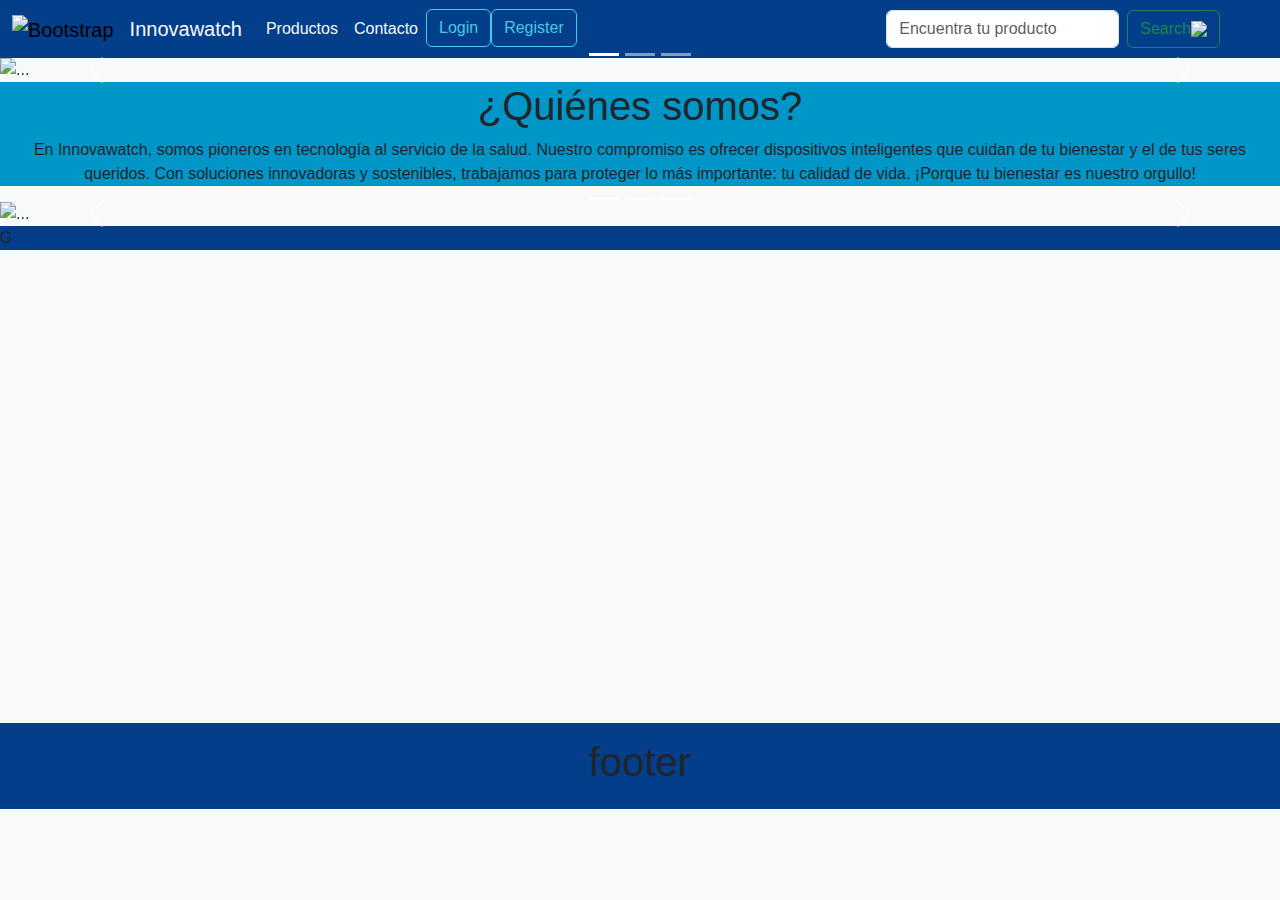
==== index.html @ d5ebddfd "primer" ====
<!DOCTYPE html>
<html lang="es">

<head>
  <meta charset="UTF-8">
  <meta name="viewport" content="width=device-width, initial-scale=1.0">
  <title>Inicio</title>
  <link href="https://cdn.jsdelivr.net/npm/bootstrap@5.3.3/dist/css/bootstrap.min.css" rel="stylesheet"
    integrity="sha384-QWTKZyjpPEjISv5WaRU9OFeRpok6YctnYmDr5pNlyT2bRjXh0JMhjY6hW+ALEwIH" crossorigin="anonymous">
  <link rel="stylesheet" href="./assets/styles/styles.css">
  <link rel="stylesheet" href="./assets/styles/register.css">
  <link rel="stylesheet" href="./assets/styles/login.css">
</head>

<body>
  <nav class="navbar navbar-expand-lg bg-marian-blue">
    <div class="container-fluid">
      <a class="navbar-brand" href="index.html">
        <img src="./assets/img/Logo Innovawatch.png" alt="Bootstrap" width="70" height="50">
      </a>
      <a class="navbar-brand text-light" href="#">Innovawatch</a>
      <button class="navbar-toggler" type="button" data-bs-toggle="collapse" data-bs-target="#navbarSupportedContent"
        aria-controls="navbarSupportedContent" aria-expanded="false" aria-label="Toggle navigation">
        <span class="navbar-toggler-icon"></span>
      </button>
      <div class="collapse navbar-collapse" id="navbarSupportedContent">
        <ul class="navbar-nav me-auto mb-2 mb-lg-0">
          <li class="nav-item">
            <a class="nav-link active text-light" aria-current="page" href="./public/">Productos</a>
          </li>
          <li class="nav-item">
            <a class="nav-link text-light" href="./public/contact.html">Contacto</a>
          </li>

          <li class="nav-item">
            <a href="./public/login.html" class="btn btn-outline-vivid-sky-blue">Login</a>
          </li>
          <br>
          <li class="nav-item">
            <a href="./public/register.html" class="btn btn-outline-vivid-sky-blue">Register</a>
          </li>

        </ul>

        <form class="d-flex me-5" role="search">
          <input class="form-control me-2" type="search" placeholder="Encuentra tu producto" aria-label="Search">
          <button class="btn btn-outline-success d-inline-flex align-items-center" type="submit">Search <img
              src="./assets/img/search_24dp_FFFF_FILL0_wght400_GRAD0_opsz24.svg"></button>
        </form>
      </div>
    </div>
  </nav>

  <div id="carouselExampleCaptions" class="carousel slide">
    <div class="carousel-indicators">
      <button type="button" data-bs-target="#carouselExampleCaptions" data-bs-slide-to="0" class="active"
        aria-current="true" aria-label="Slide 1"></button>
      <button type="button" data-bs-target="#carouselExampleCaptions" data-bs-slide-to="1"
        aria-label="Slide 2"></button>
      <button type="button" data-bs-target="#carouselExampleCaptions" data-bs-slide-to="2"
        aria-label="Slide 3"></button>
    </div>
    <div class="carousel-inner">
      <div class="carousel-item active">
        <img src="./assets/img/hombreFeliz.webp" class="d-block w-100 img-fluid" alt="...">

      </div>
      <div class="carousel-item">
        <img src="./assets/img/hombreEnElMedico.webp" class="d-block w-100 img-fluid" alt="...">
      </div>
      <div class="carousel-item">
        <img src="./assets/img/familia.webp" class="d-block w-100 img-fluid" alt="...">
      </div>
    </div>
    <button class="carousel-control-prev" type="button" data-bs-target="#carouselExampleCaptions" data-bs-slide="prev">
      <span class="carousel-control-prev-icon" aria-hidden="true"></span>
      <span class="visually-hidden">Previous</span>
    </button>
    <button class="carousel-control-next" type="button" data-bs-target="#carouselExampleCaptions" data-bs-slide="next">
      <span class="carousel-control-next-icon" aria-hidden="true"></span>
      <span class="visually-hidden">Next</span>
    </button>
  </div>


  <div class="hero text-center">
    <h1>¿Quiénes somos?</h1>
    <p> En Innovawatch, somos pioneros en tecnología al servicio de la salud.
      Nuestro compromiso es ofrecer dispositivos inteligentes que cuidan de tu bienestar y el de tus seres queridos.
      Con soluciones innovadoras y sostenibles, trabajamos para proteger lo más importante: tu calidad de vida.
      ¡Porque tu bienestar es nuestro orgullo!
    </p>
  </div>



  <div id="carouselExampleCaptions" class="carousel slide">
    <div class="carousel-indicators">
      <button type="button" data-bs-target="#carouselExampleCaptions" data-bs-slide-to="0" class="active"
        aria-current="true" aria-label="Slide 1"></button>
      <button type="button" data-bs-target="#carouselExampleCaptions" data-bs-slide-to="1"
        aria-label="Slide 2"></button>
      <button type="button" data-bs-target="#carouselExampleCaptions" data-bs-slide-to="2"
        aria-label="Slide 3"></button>
    </div>
    <div class="carousel-inner">
      <div class="carousel-item active">
        <img src="./assets/img/InnovaWatchX1.webp" class="d-block w-100" alt="...">
        <div class="carousel-caption d-none d-md-block">
          <h5>InnovaWatch X1</h5>
          <p class="text-black">El InnovaWatch X1 fue el primer modelo lanzado de nuestra marca con un innovador sistema
            de axulio en caso de alteración moderada y/o alta de los valores del usuario.</p>
        </div>
      </div>
      <div class="carousel-item">
        <img src="./assets/img/InnovaWatchBand.webp" class="d-block w-100" alt="...">
        <div class="carousel-caption d-none d-md-block">
          <h5>Second slide label</h5>
          <p>Some representative placeholder content for the second slide.</p>
        </div>
      </div>
      <div class="carousel-item">
        <img src="./assets/img/premiumInnova.webp" class="d-block w-100" alt="...">
        <div class="carousel-caption d-none d-md-block">
          <h5>Third slide label</h5>
          <p>Some representative placeholder content for the third slide.</p>
        </div>
      </div>
    </div>
    <button class="carousel-control-prev" type="button" data-bs-target="#carouselExampleCaptions" data-bs-slide="prev">
      <span class="carousel-control-prev-icon" aria-hidden="true"></span>
      <span class="visually-hidden">Previous</span>
    </button>
    <button class="carousel-control-next" type="button" data-bs-target="#carouselExampleCaptions" data-bs-slide="next">
      <span class="carousel-control-next-icon" aria-hidden="true"></span>
      <span class="visually-hidden">Next</span>
    </button>
  </div>


  <p class="colored-text">G</p>

 

  <iframe
    src="https://www.google.com/maps/embed?pb=!1m18!1m12!1m3!1d3207.7337884839358!2d-4.954064624327292!3d36.48814537233786!2m3!1f0!2f0!3f0!3m2!1i1024!2i768!4f13.1!3m3!1m2!1s0xd7329c0e6afb247%3A0x21553eca5885655c!2sC.%20Ribera%2C%2013%2C%20Nueva%20Andaluc%C3%ADa%2C%2029660%20Marbella%2C%20M%C3%A1laga!5e0!3m2!1ses!2ses!4v1734198806992!5m2!1ses!2ses"
    width="600" height="450" style="border:0;" allowfullscreen="" loading="lazy"
    referrerpolicy="no-referrer-when-downgrade"></iframe>

    <footer class="bg-marian-blue">
      <h1>footer</h1>
    </footer>

    
  <script src="https://cdn.jsdelivr.net/npm/bootstrap@5.3.3/dist/js/bootstrap.bundle.min.js"
    integrity="sha384-YvpcrYf0tY3lHB60NNkmXc5s9fDVZLESaAA55NDzOxhy9GkcIdslK1eN7N6jIeHz"
    crossorigin="anonymous"></script>


</body>
---- assets/styles/styles.css ----
:root{
    --marian-blue: #023e8aff;
    --honolulu-blue: #0077b6ff;
    --blue-green: #0096c7ff;
    --pacific-cyan: #00b4d8ff;
    --vivid-sky-blue: #48cae4ff;
    --non-photo-blue: #90e0efff;
    --non-photo-blue-2: #ade8f4ff;
    --light-cyan: #caf0f8ff;
}

body {
    margin: 0;
}

.bg-marian-blue {
    background-color: var(--marian-blue);
}

.btn-outline-vivid-sky-blue {
    border: 1px solid var(--vivid-sky-blue);
    color: var(--vivid-sky-blue);
    background-color: transparent;
    transition: color 0.15s ease-in-out, background-color 0.15s ease-in-out, border-color 0.15s ease-in-out;
}

.btn-outline-vivid-sky-blue:hover {
    color: #ffffff; /* Color del texto al pasar el mouse */
    background-color: var(--vivid-sky-blue); /* Fondo amarillo al pasar el mouse */
    border-color: var(--vivid-sky-blue); /* Mantener el color del borde */
}

footer {
    padding: 15px;
    text-align: center;
}


.hero {
    background-color: var(--blue-green);
}

.colored-text {
    background-color: var(--marian-blue);
}
---- assets/styles/register.css ----
:root {
    --marian-blue: #023e8aff;
    --honolulu-blue: #0077b6ff;
    --blue-green: #0096c7ff;
    --pacific-cyan: #00b4d8ff;
    --vivid-sky-blue: #48cae4ff;
    --non-photo-blue: #90e0efff;
    --light-cyan: #caf0f8ff;
  }
  
  *,
  *::before,
  *::after {
    box-sizing: border-box;
  }
  
  body {
    font-family: "Arial", sans-serif;
    background-color: #f7f9fb;
    margin: 0;
    padding: 0;
  }
  
  .registration-section {
    padding: 80px 0;
    display: flex;
    justify-content: center;
    align-items: center;
  }
  
  .contact-img {
    background-image: url("https://www.maquinasdeltiempo.com/wp-content/uploads/2018/09/reloj-rolex-oyster-perpetual-deepsea-blue-1.jpg");
    background-size: cover;
    background-position: center;
    height: 100%;
    flex: 1;
    border-radius: 15px;
    position: relative;
    filter: brightness(70%);
    display: flex;
    align-items: center;
    justify-content: center;
  }
  
  .contact-img h1 {
    color: white;
    font-size: 3rem;
    font-weight: bold;
    text-shadow: 2px 2px 10px rgba(0, 0, 0, 0.5);
    text-align: center;
    padding: 0 20px;
  }
  
  .contact-form {
    background-color: white;
    padding: 30px;
    border-radius: 15px;
    box-shadow: 0 4px 15px rgba(0, 0, 0, 0.1);
    z-index: 2;
    position: relative;
    max-width: 600px;
    width: 100%;
    margin-left: auto;
    margin-right: auto;
    height: 100%; 
    flex: 1;
  }
  
  .contact-form h2 {
    font-size: 2rem;
    font-weight: bold;
    color: var(--marian-blue);
    margin-bottom: 20px;
    text-align: center;
  }
  
  .contact-form label {
    color: var(--marian-blue);
    font-weight: 500;
    margin-bottom: 8px;
  }
  
  .contact-form input,
  .contact-form textarea {
    width: 100%;
    padding: 14px;
    margin-bottom: 20px;
    border-radius: 10px;
    border: 1px solid #ddd;
    font-size: 1rem;
    transition: border 0.3s ease;
  }
  
  .contact-form input:focus,
  .contact-form textarea:focus {
    border-color: var(--marian-blue);
    outline: none;
  }
  
  .contact-form .form-check {
    margin-bottom: 15px;
  }
  
  .contact-form .form-check-input {
    width: 20px;
    height: 20px;
    border-radius: 5px;
    border: 2px solid var(--marian-blue);
    background-color: white;
    transition: all 0.3s ease;
  }
  
  .contact-form .form-check-input:checked {
    background-color: var(--marian-blue);
    border-color: var(--marian-blue);
  }
  
  .contact-form .form-check-label {
    color: var(--marian-blue);
    margin-left: 10px;
    font-size: 1rem;
    font-weight: 500;
  }
  
  .contact-form button {
    background-color: var(--marian-blue);
    color: white;
    padding: 14px;
    border: none;
    border-radius: 10px;
    width: 100%;
    font-weight: bold;
    text-transform: uppercase;
    font-size: 1rem;
    transition: background-color 0.3s ease, transform 0.2s ease;
  }
  
  .contact-form button:hover {
    background-color: var(--honolulu-blue);
    cursor: pointer;
    transform: translateY(-3px);
  }
  
  .contact-form button:focus {
    outline: none;
    box-shadow: 0 0 0 3px rgba(0, 62, 138, 0.3);
  }
  
  @media (max-width: 768px) {
    .contact-img h1 {
      font-size: 2rem;
      text-align: center;
    }
  
    .contact-form {
      padding: 20px;
      margin-top: 0;
      margin-left: 15px;
      margin-right: 15px;
    }
  
    .contact-form button {
      font-size: 1rem;
    }
  
    .registration-section {
      padding: 40px 0;
    }
  }
  
  @media (min-width: 768px) {
    .container {
      display: flex;
      justify-content: center;
      align-items: center;
      gap: 30px;
    }
  }
---- assets/styles/login.css ----
:root {
  --marian-blue: #023e8aff;
  --honolulu-blue: #0077b6ff;
  --blue-green: #0096c7ff;
  --pacific-cyan: #00b4d8ff;
  --vivid-sky-blue: #48cae4ff;
  --non-photo-blue: #90e0efff;
  --light-cyan: #caf0f8ff;
}

*, *::before, *::after {
  box-sizing: border-box;
}

body {
  font-family: "Arial", sans-serif;
  background-color: #f7f9fb;
  margin: 0;
  padding: 0;
}

.login-section {
  padding: 80px 0;
  display: flex;
  justify-content: center;
  align-items: center;
}

.container {
  display: flex;
  justify-content: center;
  width: 100%;
}

.row {
  display: flex;
  align-items: stretch;
  width: 100%;
}

.contact-img {
  background-image: url("https://www.maquinasdeltiempo.com/wp-content/uploads/2018/09/reloj-rolex-oyster-perpetual-deepsea-blue-1.jpg");
  background-size: cover;
  background-position: center;
  height: 100%; /* Asegura que ocupe el 100% de la altura de la fila */
  flex: 1; /* Hace que la imagen ocupe el mismo espacio que el formulario */
  border-radius: 15px;
  position: relative;
  filter: brightness(70%);
  display: flex;
  align-items: center;
  justify-content: center;
}

.contact-img h1 {
  color: white;
  font-size: 3rem;
  font-weight: bold;
  text-shadow: 2px 2px 10px rgba(0, 0, 0, 0.5);
  text-align: center;
  padding: 0 20px;
}

.contact-form {
  background-color: white;
  padding: 30px;
  border-radius: 15px;
  box-shadow: 0 4px 15px rgba(0, 0, 0, 0.1);
  z-index: 2;
  position: relative;
  max-width: 600px;
  width: 100%;
  margin-left: auto;
  margin-right: auto;
  height: 100%; /* Asegura que el formulario ocupe el 100% de la altura de la fila */
  flex: 1; /* Hace que el formulario ocupe el mismo espacio que la imagen */
}

.contact-form h2 {
  font-size: 2rem;
  font-weight: bold;
  color: var(--marian-blue);
  margin-bottom: 20px;
  text-align: center;
}

.contact-form label {
  color: var(--marian-blue);
  font-weight: 500;
  margin-bottom: 8px;
}

.contact-form input {
  width: 100%;
  padding: 14px;
  margin-bottom: 20px;
  border-radius: 10px;
  border: 1px solid #ddd;
  font-size: 1rem;
  transition: border 0.3s ease;
}

.contact-form input:focus {
  border-color: var(--marian-blue);
  outline: none;
}

.contact-form button {
  background-color: var(--marian-blue);
  color: white;
  padding: 14px;
  border: none;
  border-radius: 10px;
  width: 100%;
  font-weight: bold;
  text-transform: uppercase;
  font-size: 1rem;
  transition: background-color 0.3s ease, transform 0.2s ease;
}

.contact-form button:hover {
  background-color: var(--honolulu-blue);
  cursor: pointer;
  transform: translateY(-3px);
}

.contact-form button:focus {
  outline: none;
  box-shadow: 0 0 0 3px rgba(0, 0, 0, 0.3);
}

@media (max-width: 768px) {
  .contact-img h1 {
    font-size: 2rem;
    text-align: center;
  }

  .contact-form {
    padding: 20px;
    margin-top: 0;
    margin-left: 15px;
    margin-right: 15px;
  }

  .contact-form button {
    font-size: 1rem;
  }

  .login-section {
    padding: 40px 0;
  }
}

@media (min-width: 768px) {
  .container {
    display: flex;
    justify-content: center;
    align-items: center;
    gap: 30px;
  }
}
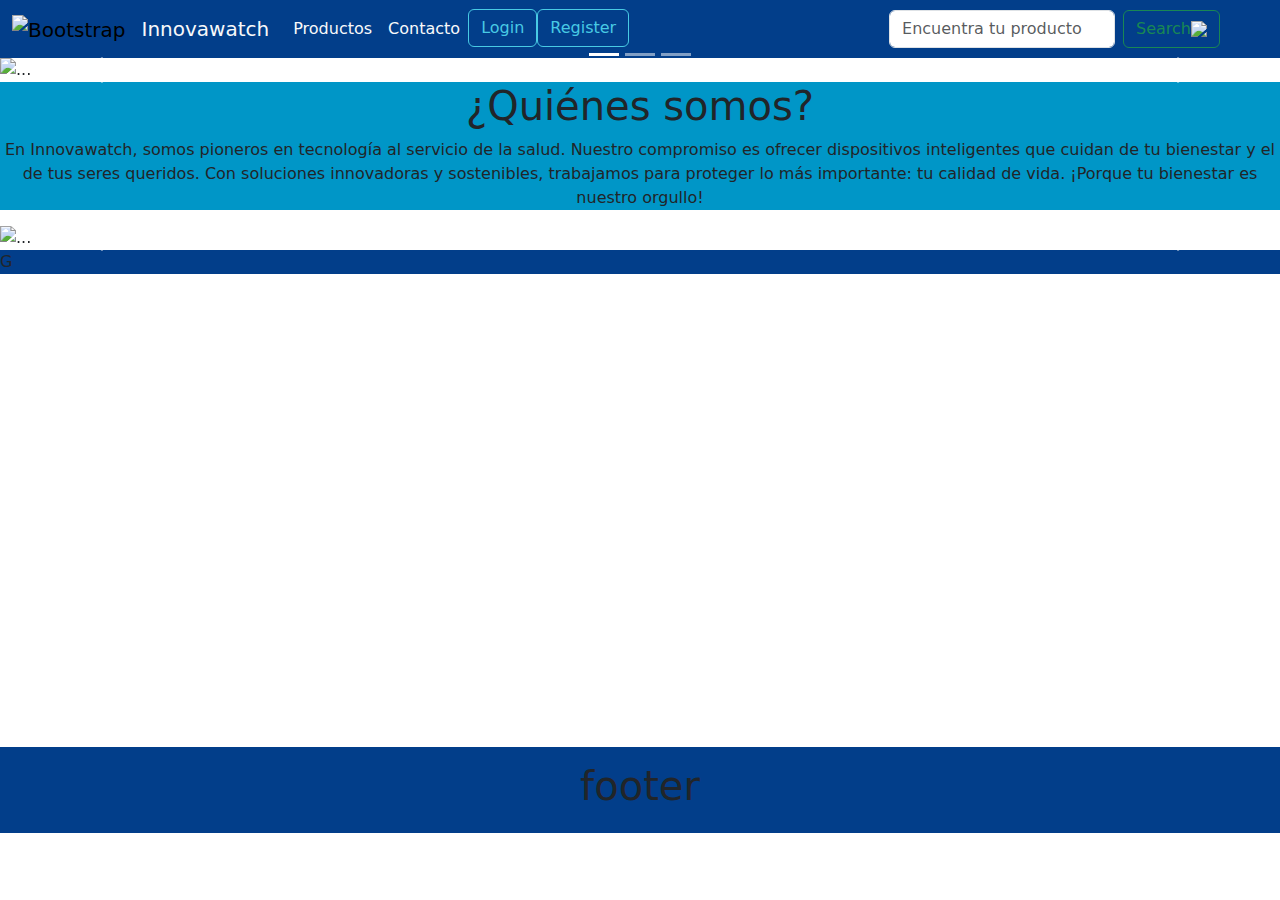
==== commit 999838da: "cambio a html" ====
--- a/index.html
+++ b/index.html
@@ -8,8 +8,6 @@
   <link href="https://cdn.jsdelivr.net/npm/bootstrap@5.3.3/dist/css/bootstrap.min.css" rel="stylesheet"
     integrity="sha384-QWTKZyjpPEjISv5WaRU9OFeRpok6YctnYmDr5pNlyT2bRjXh0JMhjY6hW+ALEwIH" crossorigin="anonymous">
   <link rel="stylesheet" href="./assets/styles/styles.css">
-  <link rel="stylesheet" href="./assets/styles/register.css">
-  <link rel="stylesheet" href="./assets/styles/login.css">
 </head>
 
 <body>
@@ -29,7 +27,7 @@
             <a class="nav-link active text-light" aria-current="page" href="./public/">Productos</a>
           </li>
           <li class="nav-item">
-            <a class="nav-link text-light" href="./public/contact.html">Contacto</a>
+            <a class="nav-link text-light" href="/public/contact.html">Contacto</a>
           </li>
 
           <li class="nav-item">
@@ -151,7 +149,7 @@
       <h1>footer</h1>
     </footer>
 
-    
+
   <script src="https://cdn.jsdelivr.net/npm/bootstrap@5.3.3/dist/js/bootstrap.bundle.min.js"
     integrity="sha384-YvpcrYf0tY3lHB60NNkmXc5s9fDVZLESaAA55NDzOxhy9GkcIdslK1eN7N6jIeHz"
     crossorigin="anonymous"></script>
